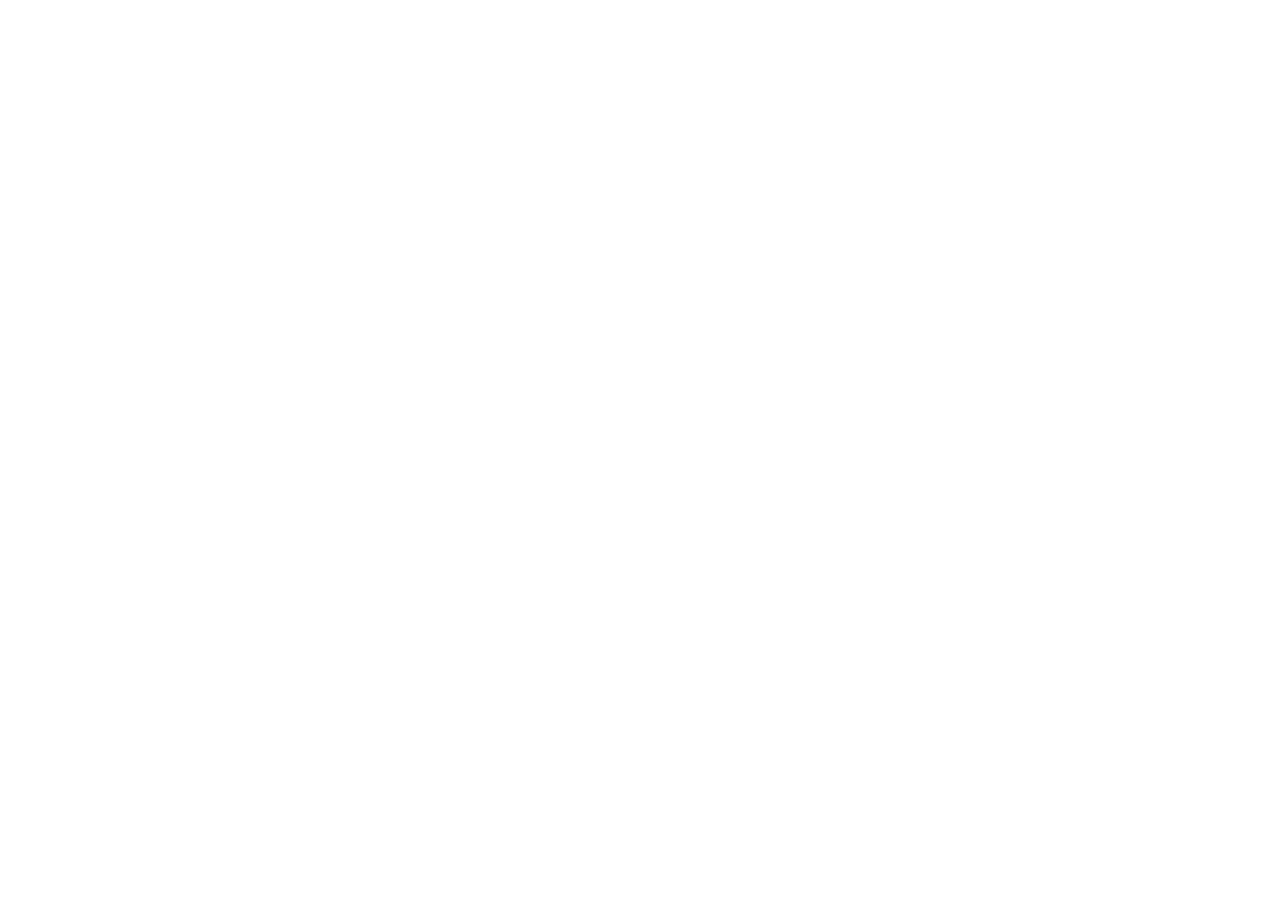
==== RevoU Project/14-oct-24-Alifzhafar/index.html @ 3c5130c0 "Add files via upload" ====
<!DOCTYPE html>
<html lang="en">
<head>
    <meta charset="UTF-8">
    <meta name="viewport" content="width=device-width, initial-scale=1.0">
    <title>web portofolio  saya </title>
</head>
<body>
    
</body>
</html>
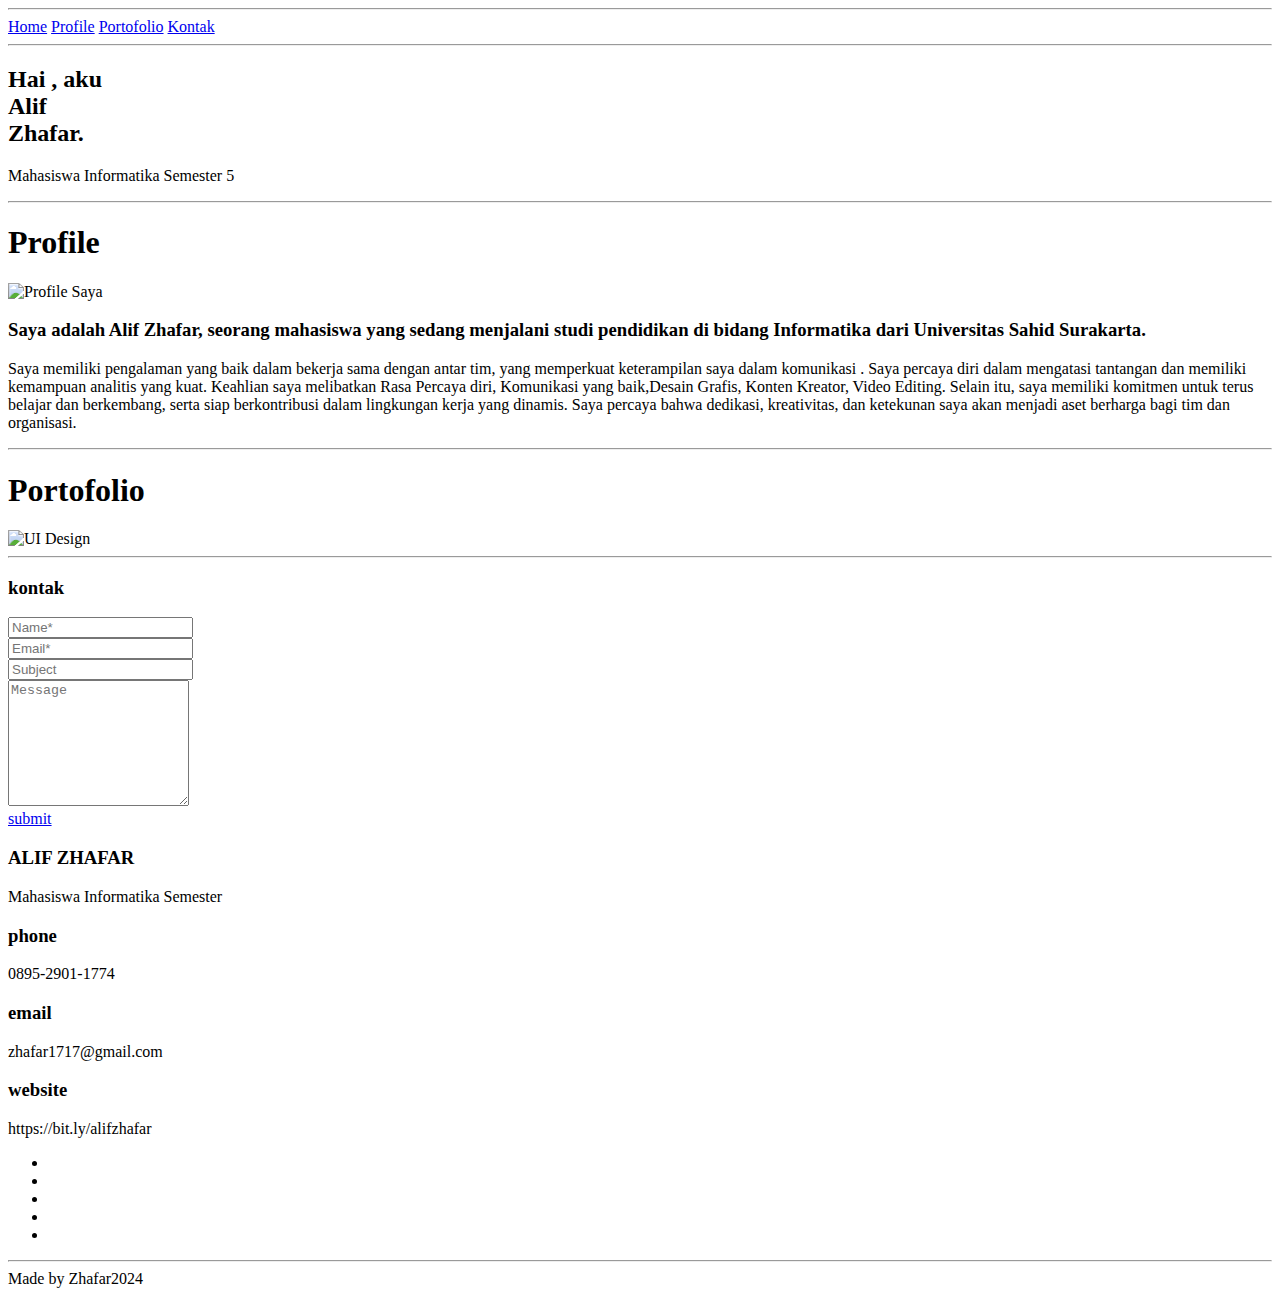
==== commit 59487313: "Update index.html" ====
--- a/RevoU Project/14-oct-24-Alifzhafar/index.html
+++ b/RevoU Project/14-oct-24-Alifzhafar/index.html
@@ -1,11 +1,172 @@
 <!DOCTYPE html>
 <html lang="en">
+    <hr>
 <head>
     <meta charset="UTF-8">
     <meta name="viewport" content="width=device-width, initial-scale=1.0">
     <title>web portofolio  saya </title>
-</head>
+    <link rel="stylesheet" href="css/styles.css">
+</head>  
 <body>
+
+    <header class="Main-header">
+        <div class="Logo"></div>
+             
+        <nav>
+            <a href="#section-home"> Home</a>
+            <a href="#section-profile">Profile</a>
+            <a href="#section-portofolio">Portofolio</a>
+            <a href="#section-kontak">Kontak</a>
+        </nav>
+    </header>
+    <hr>
+
+    <main>
+        
+        <section id="section-home" class="home">
+            <div class="container">
+                <div class="row">
+                    <div class="header-text">
+                        <h2>Hai <span>,</span> aku<br>Alif<br>Zhafar<span>.</span></h2>
+                        <p>Mahasiswa Informatika Semester 5</p>
+                    </div>
+                </div>
+            </div>
+        </section>
+        <hr>
+
+        <section id="section-profile" class="profile">
+            <header class="section-header text-center">
+                <h1>Profile</h1>
+            </header>
+
+            <article>
+                <div class="profile-article">
+                    <img src="https://picsum.photos/200/300.jpg" alt="Profile Saya">
+                </div>
+                <div class="deskripsi"> 
+                    <h3>
+                        Saya adalah Alif Zhafar, seorang mahasiswa yang sedang menjalani studi pendidikan di bidang Informatika dari Universitas Sahid Surakarta.
+                    </h3>
+                    <p>Saya memiliki pengalaman yang baik dalam bekerja sama dengan antar tim, yang memperkuat keterampilan saya dalam komunikasi . Saya percaya diri dalam mengatasi tantangan dan memiliki kemampuan analitis yang kuat. Keahlian saya melibatkan Rasa Percaya diri, Komunikasi yang baik,Desain Grafis,  Konten Kreator, Video Editing. Selain itu, saya memiliki komitmen untuk terus belajar dan berkembang, serta siap berkontribusi dalam lingkungan kerja yang dinamis. Saya percaya bahwa dedikasi, kreativitas, dan ketekunan saya akan menjadi aset berharga bagi tim dan organisasi.</p>
+                </div>
+            </article>
+        </section>
+        <hr />
+
+        <section id="section-portofolio">
+            <header class="section-portofolio">
+                <h1>Portofolio</h1>
+            </header>
+            <article>
+                <div class="portofolio-article">
+                    <div class="item">
+                        <img src="assets/image/Frame 5.png" alt="UI Design" width="about-content" height="250px">
+                        <div class="isotope-overlay" >
+                            <a href="#">
+                            </a>
+                        </div>
+                    </div>
+                </div>
+            </article>
+            </div>
+        </section>
+        <hr />
+
+        <section id="section-kontak">
+           <!--contact start -->
+		<section id="contact" class="contact">
+			<div class="deskripsi">
+				<h3>kontak</h3>
+			</div>
+			<div class="container">
+				<div class="contact-content">
+					<div class="row">
+						<div class="col-md-offset-1 col-md-5 col-sm-6">
+							<div class="single-contact-box">
+								<div class="contact-form">
+									<form>
+										<div class="row">
+											<div class="col-sm-6 col-xs-12">
+												<div class="form-group">
+												  <input type="text" class="form-control" id="name" placeholder="Name*" name="name">
+												</div><!--/.form-group-->
+											</div><!--/.col-->
+											<div class="col-sm-6 col-xs-12">
+												<div class="form-group">
+													<input type="email" class="form-control" id="email" placeholder="Email*" name="email">
+												</div><!--/.form-group-->
+											</div><!--/.col-->
+										</div><!--/.row-->
+										<div class="row">
+											<div class="col-sm-12">
+												<div class="form-group">
+													<input type="text" class="form-control" id="subject" placeholder="Subject" name="subject">
+												</div><!--/.form-group-->
+											</div><!--/.col-->
+										</div><!--/.row-->
+										<div class="row">
+											<div class="col-sm-12">
+												<div class="form-group">
+													<textarea class="form-control" rows="8" id="comment" placeholder="Message" ></textarea>
+												</div><!--/.form-group-->
+											</div><!--/.col-->
+										</div><!--/.row-->
+										<div class="row">
+											<div class="col-sm-12">
+												<div class="single-contact-btn">
+													<a class="contact-btn" href="#" role="button">submit</a>
+												</div><!--/.single-single-contact-btn-->
+											</div><!--/.col-->
+										</div><!--/.row-->
+									</form><!--/form-->
+								</div><!--/.contact-form-->
+							</div><!--/.single-contact-box-->
+						</div><!--/.col-->
+						<div class="col-md-offset-1 col-md-5 col-sm-6">
+							<div class="single-contact-box">
+								<div class="contact-adress">
+									<div class="contact-add-head">
+										<h3>ALIF ZHAFAR</h3>
+										<p>Mahasiswa Informatika Semester</p>
+									</div>
+									<div class="contact-add-info">
+										<div class="single-contact-add-info">
+											<h3>phone</h3>
+											<p>0895-2901-1774</p>
+										</div>
+										<div class="single-contact-add-info">
+											<h3>email</h3>
+											<p>zhafar1717@gmail.com</p>
+										</div>
+										<div class="single-contact-add-info">
+											<h3>website</h3>
+											<p>https://bit.ly/alifzhafar</p>
+										</div>
+									</div>
+								</div><!--/.contact-adress-->
+								<div class="hm-foot-icon">
+									<ul>
+										<li><a href="#"><i class="fa fa-facebook"></i></a></li><!--/li-->
+										<li><a href="#"><i class="fa fa-dribbble"></i></a></li><!--/li-->
+										<li><a href="#"><i class="fa fa-twitter"></i></a></li><!--/li-->
+										<li><a href="#"><i class="fa fa-linkedin"></i></a></li><!--/li-->
+										<li><a href="#"><i class="fa fa-instagram"></i></a></li><!--/li-->
+									</ul><!--/ul-->
+								</div><!--/.hm-foot-icon-->
+							</div><!--/.single-contact-box-->
+						</div><!--/.col-->
+					</div><!--/.row-->
+				</div><!--/.contact-content-->
+			</div><!--/.container-->
+        </section>
+        <hr>
+
+    </main>
+
+    <footer>
+        <div>Made by Zhafar2024</div>
+    </footer>
     
 </body>
-</html>+</html>
--- a/RevoU Project/14-oct-24-Alifzhafar/css/styles.css
+++ b/RevoU Project/14-oct-24-Alifzhafar/css/styles.css
@@ -0,0 +1 @@
+/* Ini Adalah CSS saya ya */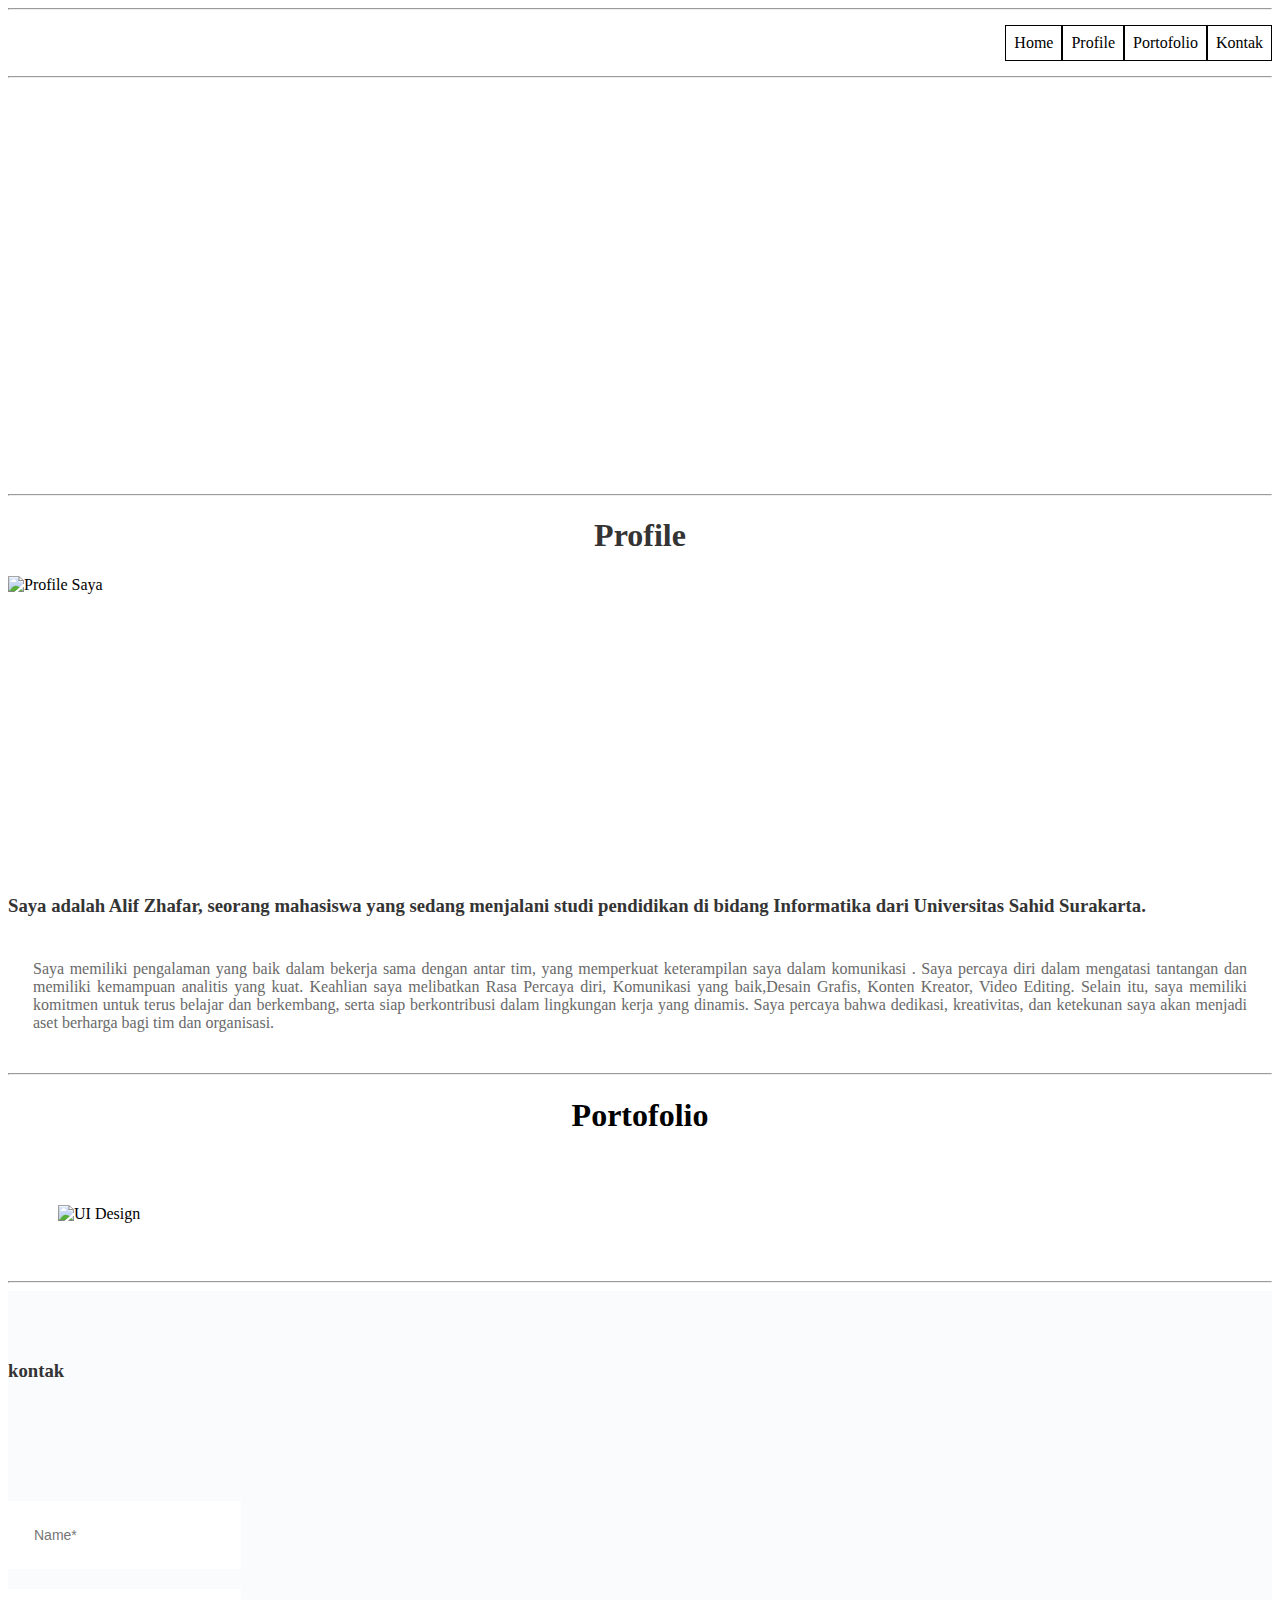
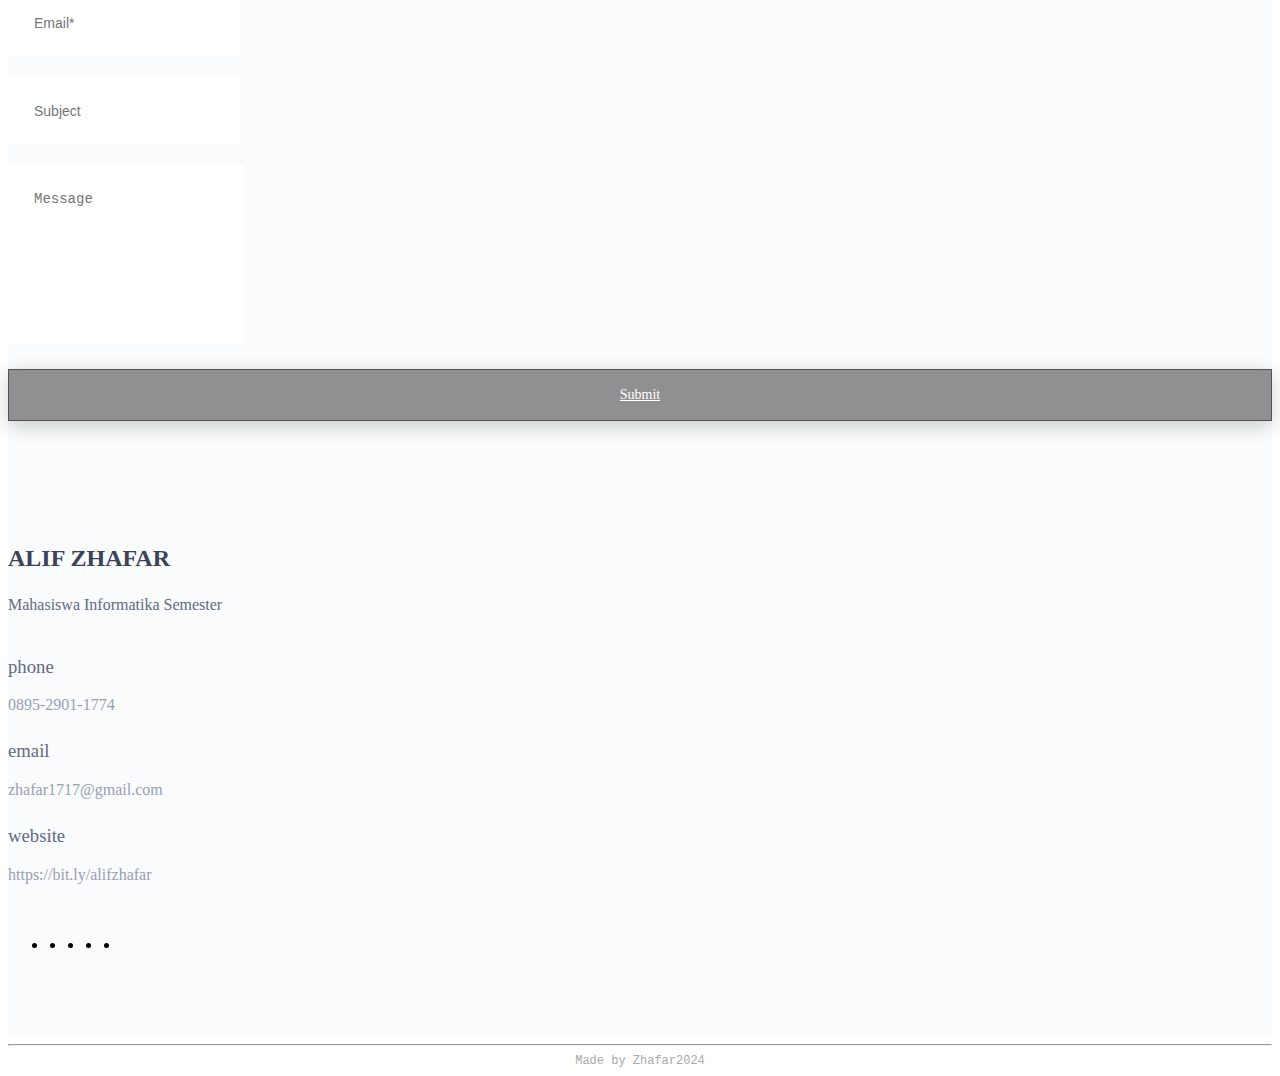
==== commit 810d34e0: "Update index.html" ====
--- a/RevoU Project/14-oct-24-Alifzhafar/index.html
+++ b/RevoU Project/14-oct-24-Alifzhafar/index.html
@@ -74,7 +74,6 @@
         <hr />
 
         <section id="section-kontak">
-           <!--contact start -->
 		<section id="contact" class="contact">
 			<div class="deskripsi">
 				<h3>kontak</h3>
@@ -90,39 +89,39 @@
 											<div class="col-sm-6 col-xs-12">
 												<div class="form-group">
 												  <input type="text" class="form-control" id="name" placeholder="Name*" name="name">
-												</div><!--/.form-group-->
-											</div><!--/.col-->
+												</div>
+											</div>
 											<div class="col-sm-6 col-xs-12">
 												<div class="form-group">
 													<input type="email" class="form-control" id="email" placeholder="Email*" name="email">
-												</div><!--/.form-group-->
-											</div><!--/.col-->
-										</div><!--/.row-->
+												</div>
+											</div>
+										</div>
 										<div class="row">
 											<div class="col-sm-12">
 												<div class="form-group">
 													<input type="text" class="form-control" id="subject" placeholder="Subject" name="subject">
-												</div><!--/.form-group-->
-											</div><!--/.col-->
-										</div><!--/.row-->
+												</div>
+											</div>
+										</div>
 										<div class="row">
 											<div class="col-sm-12">
 												<div class="form-group">
 													<textarea class="form-control" rows="8" id="comment" placeholder="Message" ></textarea>
-												</div><!--/.form-group-->
-											</div><!--/.col-->
-										</div><!--/.row-->
+												</div>
+											</div>
+										</div>
 										<div class="row">
 											<div class="col-sm-12">
 												<div class="single-contact-btn">
 													<a class="contact-btn" href="#" role="button">submit</a>
-												</div><!--/.single-single-contact-btn-->
-											</div><!--/.col-->
-										</div><!--/.row-->
-									</form><!--/form-->
-								</div><!--/.contact-form-->
-							</div><!--/.single-contact-box-->
-						</div><!--/.col-->
+												</div>
+											</div>
+										</div>
+									</form>
+								</div>
+							</div>
+						</div>
 						<div class="col-md-offset-1 col-md-5 col-sm-6">
 							<div class="single-contact-box">
 								<div class="contact-adress">
@@ -144,7 +143,7 @@
 											<p>https://bit.ly/alifzhafar</p>
 										</div>
 									</div>
-								</div><!--/.contact-adress-->
+								</div>
 								<div class="hm-foot-icon">
 									<ul>
 										<li><a href="#"><i class="fa fa-facebook"></i></a></li><!--/li-->
@@ -152,13 +151,13 @@
 										<li><a href="#"><i class="fa fa-twitter"></i></a></li><!--/li-->
 										<li><a href="#"><i class="fa fa-linkedin"></i></a></li><!--/li-->
 										<li><a href="#"><i class="fa fa-instagram"></i></a></li><!--/li-->
-									</ul><!--/ul-->
-								</div><!--/.hm-foot-icon-->
-							</div><!--/.single-contact-box-->
-						</div><!--/.col-->
-					</div><!--/.row-->
-				</div><!--/.contact-content-->
-			</div><!--/.container-->
+									</ul>
+								</div>
+							</div>
+						</div>
+					</div>
+				</div>
+			</div>
         </section>
         <hr>
 
--- a/RevoU Project/14-oct-24-Alifzhafar/css/styles.css
+++ b/RevoU Project/14-oct-24-Alifzhafar/css/styles.css
@@ -1 +1,217 @@
-/* Ini Adalah CSS saya ya */+/* Ini Adalah CSS saya ya */
+.Main-header {
+    display: flex;
+    justify-content: space-between;
+    align-items: center;
+}
+.Logo {
+    height: 50px;
+    width: 50px;
+    background-image: url(https://picsum.photos/200/300.jpg);
+    background-size: cover;
+    background-position: center;
+    border-radius: 50px;
+}
+nav {
+    display: flex;
+}
+nav a{
+    border: 1px solid;
+    padding: 8px;
+    text-decoration: none;
+    color: black;
+}
+
+.home {
+    display: flex;
+    align-items: center;
+    justify-content: center;
+    position: relative;
+    background: url(https://picsum.photos/200/300.jpg)no-repeat;
+    background-position: center;
+    background-size: cover;
+    height: 400px;
+}
+.home::before {
+    position: absolute;
+    content: " ";
+    top: 0;
+    left: 0;
+    background: (31, 44, 104, 65);
+    width: 100%;
+    height: 100%;
+}
+.header-text h2 {
+    color: white;
+    font-size: 40px;
+    font-weight: 700;
+    text-transform: uppercase;
+    line-height: 1.3;
+    text-align: center;
+    font-family: 'Quicksand', sans-serif;
+}
+
+.header-text p {
+    color: white;
+    font-family: 'Quicksand', sans-serif;
+    font-style: inherit;
+    font-weight: none;
+}
+.section-header{
+    text-align: center;
+    color: rgb(52, 52, 52);
+}
+.section-portofolio {
+    text-align: center;
+}
+.deskripsi h3 {
+    text-align:justify;
+    color: rgb(52, 52, 52);
+    column-span: all;
+    display: block;
+}
+.deskripsi p {
+    text-align: justify;
+    color: dimgray;
+    columns: 200px 2px;
+    column-gap: 30px;
+    padding: 25px;
+}
+
+
+.profile-article {
+    height: 300px;
+}
+
+.portofolio-article {
+    padding:  50px;
+    border: 1px;
+}
+.isotope::after {
+    content: '';
+    display: block;
+    clear: both;
+}
+.isotope .item {
+    width: 100%;
+    height: 100%;
+    -webkit-transition: .5s;
+    -moz-transition: .5s;
+    -o-transition: .5s;
+    transition: .5; 
+}
+
+.kontak-article {
+    height: 300px;
+}
+.contact {
+    background: #f9fbfd;
+    padding: 50px 0 100px;
+}
+.single-contact-box {padding-top: 100px;}
+.contact-form  .form-group {
+    margin-bottom: 20px;
+    
+}
+.contact-form .form-control {
+    padding: 25px;
+    font-size: 14px;
+    border: 1px solid #fff;
+    border-radius: 0px;
+    box-shadow: none;
+    outline: 0!important;
+    background: #fff;
+    color: #636a82;
+    resize: none;
+}
+
+.contact-form .single-contact-btn {
+    display:flex;
+    align-items:center;
+    justify-content:center;
+    height:50px;
+    text-transform:capitalize;
+    margin-top: 3px;
+    background: #908f91;
+    border: 1px solid #525152;
+    cursor:pointer;
+    box-shadow: 0 5px 20px rgba(0,0,0,.2);
+     -webkit-transition: .5s; 
+    -moz-transition:.5s; 
+    -ms-transition:.5s; 
+    -o-transition:.5s;
+    transition: .5s;
+}
+.contact-form .single-contact-btn .contact-btn ,
+.contact-form .single-contact-btn .contact-btn:focus {
+    margin-top:0px;
+    outline: 0 !important;
+    border:0;
+    color: #fff;
+    border-radius: 0px;
+    font-size:14px;
+    -webkit-transition: .5s; 
+    -moz-transition:.5s; 
+    -ms-transition:.5s; 
+    -o-transition:.5s;
+    transition: .5s;
+    
+}
+.single-contact-btn:hover{
+    background: #5f5f60;
+    border: 1px solid #525152;
+    box-shadow: 0 5px 20px rgba(0,0,0,.2);
+}
+
+.contact-add-head h3 {
+    font-size:  24px;
+    color:  #3c4258;
+}
+.contact-add-head p {
+    font-size:  16px;
+    text-transform: capitalize;
+    color:  #636a82;
+    font-weight:  300;
+    margin-top:  6px;
+}
+
+.contact-add-info { margin: 42px 0 52px;}
+.single-contact-add-info h3 {
+    color:  #636a82;
+    font-weight:  500;
+}
+.single-contact-add-info p {
+    color:  #999fb3;
+    font-size:  16px;
+    margin-top:  18px;
+}
+.single-contact-add-info {
+    margin-bottom:  26px;
+}
+
+.hm-foot-icon ul li{float:left;}
+.hm-foot-icon ul li>a {
+    color: #636a82;
+    margin-right:18px;
+    -webkit-transition: .3s; 
+    -moz-transition:.3s; 
+    -ms-transition:.3s; 
+    -o-transition:.3s;
+    transition: .3s;
+}
+.hm-foot-icon ul li>a:hover{
+    color: #5d5c5d;
+}
+.hm-footer-copyright p{
+    color: #888ea5;
+    text-transform: capitalize;
+    padding: 38px 0;
+}
+.hm-footer-copyright p a {color: #888ea5;}
+
+footer>div {
+    text-align: center;
+    font-family: monospace;
+    font-size: 12px;
+    color: darkgray;
+}
